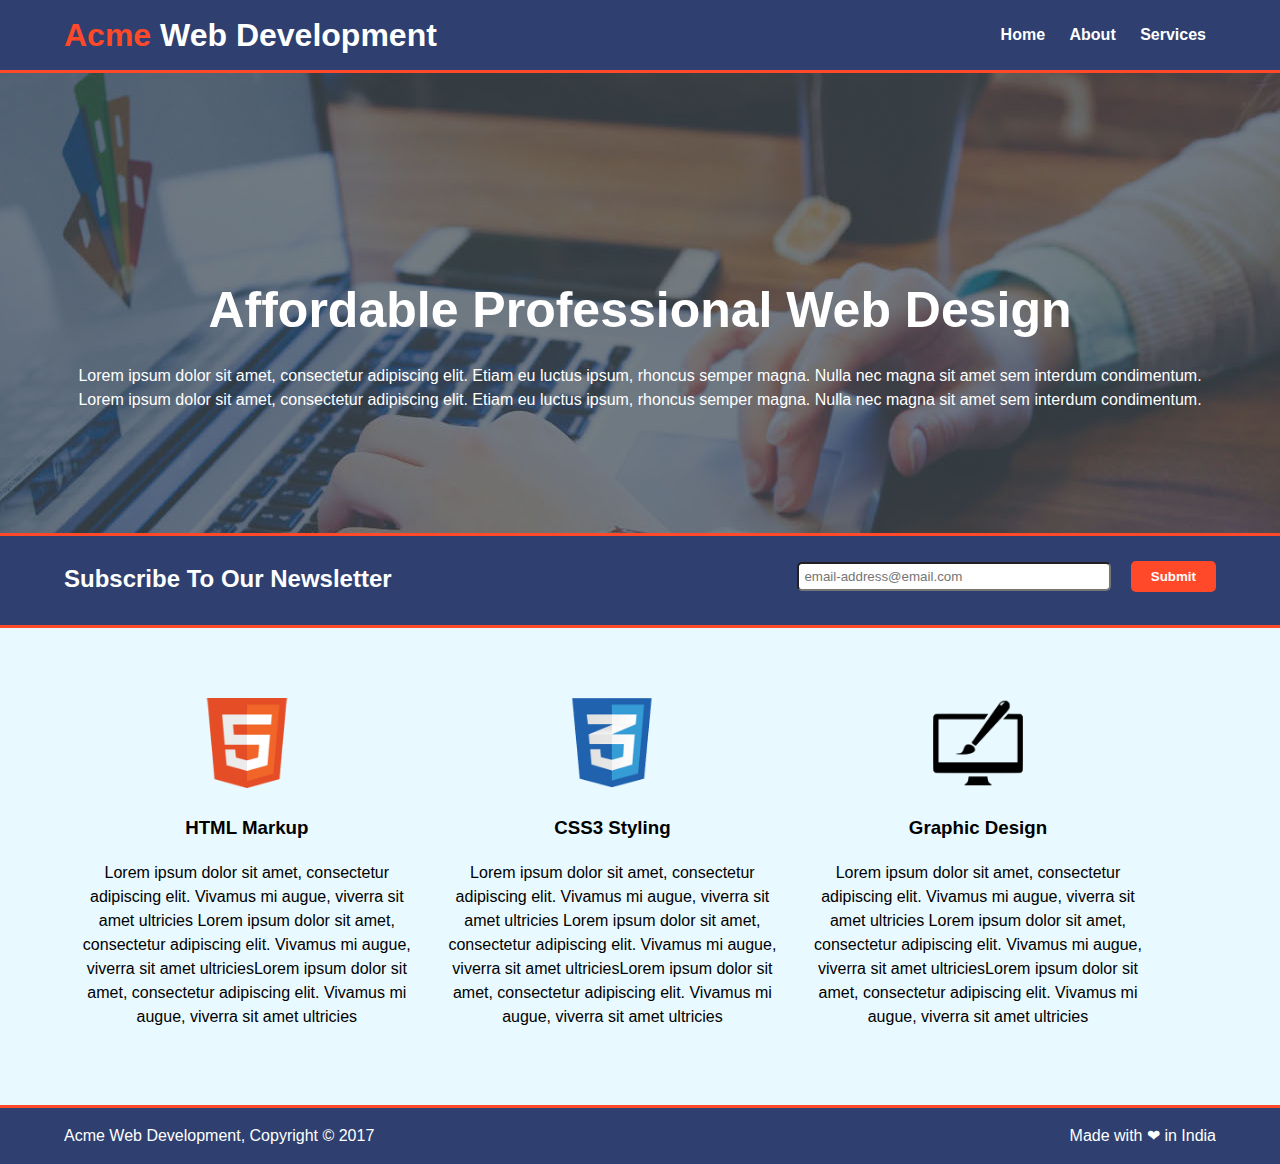
==== index.html @ 93fbf456 "Final commit" ====
<!DOCTYPE html>
<html lang="en">
<head>
    <meta charset="UTF-8">
    <meta name="viewport" content="width=device-width, initial-scale=1.0">
    <title>Acme Web Design | Home</title>
    <link rel="stylesheet" href="css/main.css">
</head>
<body>
    
    <header>
        <div class="container">
            <div id = "branding">
                <a href="index.html"><h1 class="brand"><span class="highlight">Acme</span> Web Development</h1></a>
            </div>
            <nav>
                <ul>
                    <li><a href="index.html">Home</a></li>
                    <li><a href="about.html">About</a></li>
                    <li><a href="services.html">Services</a></li>
                </ul>
            </nav>
        </div>
    </header>

    <section id = "display">
        <div class="container">
            <h1>Affordable Professional Web Design</h1>
            <p>Lorem ipsum dolor sit amet, consectetur adipiscing elit. Etiam eu luctus ipsum, rhoncus semper magna. Nulla nec magna sit amet sem interdum condimentum. Lorem ipsum dolor sit amet, consectetur adipiscing elit. Etiam eu luctus ipsum, rhoncus semper magna. Nulla nec magna sit amet sem interdum condimentum.</p>
        </div>
    </section>

    <section id = "newsletter">
        <div class="container">
            <h2>Subscribe To Our Newsletter</h2>
            <form action="">
                <input type="email" placeholder="email-address@email.com">
                <button class="btn_1">Submit</button>
            </form>
        </div>
    </section>

    <section id = "boxes">
        <div class="container">
            <div class="wrapper">
                <div class="box">
                    <img src="images/logo_html.png" alt="">
                    <h3>HTML Markup</h3>
                    <p>Lorem ipsum dolor sit amet, consectetur adipiscing elit. Vivamus mi augue, viverra sit amet ultricies Lorem ipsum dolor sit amet, consectetur adipiscing elit. Vivamus mi augue, viverra sit amet ultriciesLorem ipsum dolor sit amet, consectetur adipiscing elit. Vivamus mi augue, viverra sit amet ultricies</p>
                </div>
                <div class="box">
                    <img src="images/logo_css.png" alt="">
                    <h3>CSS3 Styling</h3>
                    <p>Lorem ipsum dolor sit amet, consectetur adipiscing elit. Vivamus mi augue, viverra sit amet ultricies Lorem ipsum dolor sit amet, consectetur adipiscing elit. Vivamus mi augue, viverra sit amet ultriciesLorem ipsum dolor sit amet, consectetur adipiscing elit. Vivamus mi augue, viverra sit amet ultricies</p>
                </div>
                <div class="box">
                    <img src="images/logo_brush.png" alt="">
                    <h3>Graphic Design</h3>
                    <p>Lorem ipsum dolor sit amet, consectetur adipiscing elit. Vivamus mi augue, viverra sit amet ultricies Lorem ipsum dolor sit amet, consectetur adipiscing elit. Vivamus mi augue, viverra sit amet ultriciesLorem ipsum dolor sit amet, consectetur adipiscing elit. Vivamus mi augue, viverra sit amet ultricies</p>
                </div>
            </div>
        </div>
    </section>

    <footer>
        <div class="container">
            <p class="copyright">Acme Web Development, Copyright &copy; 2017</p>
            <p class="mwl">Made with &#10084; in India</p>
        </div>
    </footer>

</body>
</html>
---- css/main.css ----
/* global */

body{
    margin: 0;
    padding: 0;
    font: 16px/1.5 arial, sans-serif ;
    background: #e8f9ff;
}

ul{
    margin: 0;
    padding: 0;
    list-style-type: none;
}

.container{
    width: 90%;
    margin: auto;
    overflow: hidden;
}

.highlight{
    color: #ff4929;
    font-weight: bold;
}

.dark{
    background-color: #2e3f70;    
    color: white;
}


/* Header */


header{
    background-color: #2e3f70;
    color: white;
    min-height: 70px;
    border-bottom: #ff4929 solid 3px;
}

header h1{
    margin: 0;
    float: left;
}

header ul{
    float: right;
}

header li{
    display: inline;
    float: light;
    padding: 10px;
}

header a{
    text-decoration: none;
    color: white;
    line-height: 70px;
    font-weight: 600;
}

header ul a:hover{
    color: #ff4929;
}


/* display */

#display{
    background: url("../images/showcase.jpg") no-repeat -400px;
    min-height: 460px;
    text-align: center;
    color: white;
}   

#display h1{
    margin-top: 200px;
    margin-bottom: 10px;
    font-size: 50px;
}


/* newsletter */


#newsletter{
    background-color: #2e3f70;
    border-top: #ff4929 3px solid;
    border-bottom: #ff4929 3px solid;
    min-height: 95px;
    padding-top: 25px;
    box-sizing: border-box;
}

#newsletter h2{
    color: white;
    float: left;
    padding:0;
    margin: 0;
}

#newsletter form{
    float: right;
}

#newsletter input{
    border-radius: 5px;
    padding: 5px;
    width: 300px;
}

#newsletter button{
    background: #ff4929;
    border: none;
    border-radius : 5px;
    padding: 8px 20px 8px 20px;
    color: white;
    font-weight: bold;
    margin-left: 15px;
}


/* Boxes */

#boxes{
    margin-top: 60px;
}

#boxes img{
    width: 90px;
}

#boxes .box{
    width: 30%;
    text-align: center;
    padding:0px;
    float: left;
    padding: 10px;
}

footer{
    background-color: #2e3f70;
    min-height: 40px;
    margin-top: 50px;
    border-top: 3px #ff4929 solid;
}

footer .copyright{
    float:left;
    color:white
}

footer .mwl{
    float:right;
    color:white
}

/* about */

#about{
    text-align: justify;
    margin-top: 50px;
}

#about #main{
    width: 65%;
    float: left;
}

#about #sidebar{
    padding: 10px 15px;
    float: right;
    width: 30%;
}

#about .card{
    padding: 10px 15px;
}


/* services */

#services{
    margin-top: 50px;
    text-align: center;
    color: whitesmoke
}

#services .main{
    width: 65%;
    float: left;
}

#services #sidebar{
    width: 30%;
    float: right;
}

#services .card{
    text-align: center;
    padding: 10px 15px;
    background: #2e3f70;
    margin-bottom: 15px;
    color: white;
    border: #8c8c8c 1px solid;
}

#services .main h2{
    border-bottom: 1px solid white;
    padding-bottom: 10px;
}

#services .price{
    border-top: 1px white solid;
    padding-top: 10px;
    margin-bottom: 0;
}

#services form{
    padding: 20px;
    background: #2e3f70;
}

#services label{
    display: block;
    margin-top: 15px;
    width: 100%;
    margin-bottom: 5px;
}

#services legend{
    font-weight: bold;
    font-size: 25px;
    border-bottom: 1px white solid;
}


#services input{
    width: 90%;
}

#services textarea{
    width: 90%;
    border-radius: 2px;
    resize: none;
}

#services button{
    margin-top: 10px;
    color: white;
    background-color: #ff4929;
    padding: 5px 20px;
    border: none;
    border-radius: 4px;
    font-weight: bold;
}

@media(max-width: 800px){
    header h1, header ul, header li,
    #newsletter h2, #newsletter form,
    footer .mwl, footer .copyright, #boxes .box,
    #about #main, #about #sidebar,
    #services .main, #services #sidebar{
        float: none;
        width: 100%;
        text-align: center ;
    }

    #newsletter form{
        margin-top:10px;   
    }

    #newsletter button{
        margin-top: 15px;
        margin-bottom: 10px;
        
    }

    .container #boxes .box{
        line-height: 1.5;
    }

    .wrapper{
        display: block;
    }

    .wrapper .box{
        float: left;
    }

    #about #sidebar{
        margin-top: 20px;
    }


}
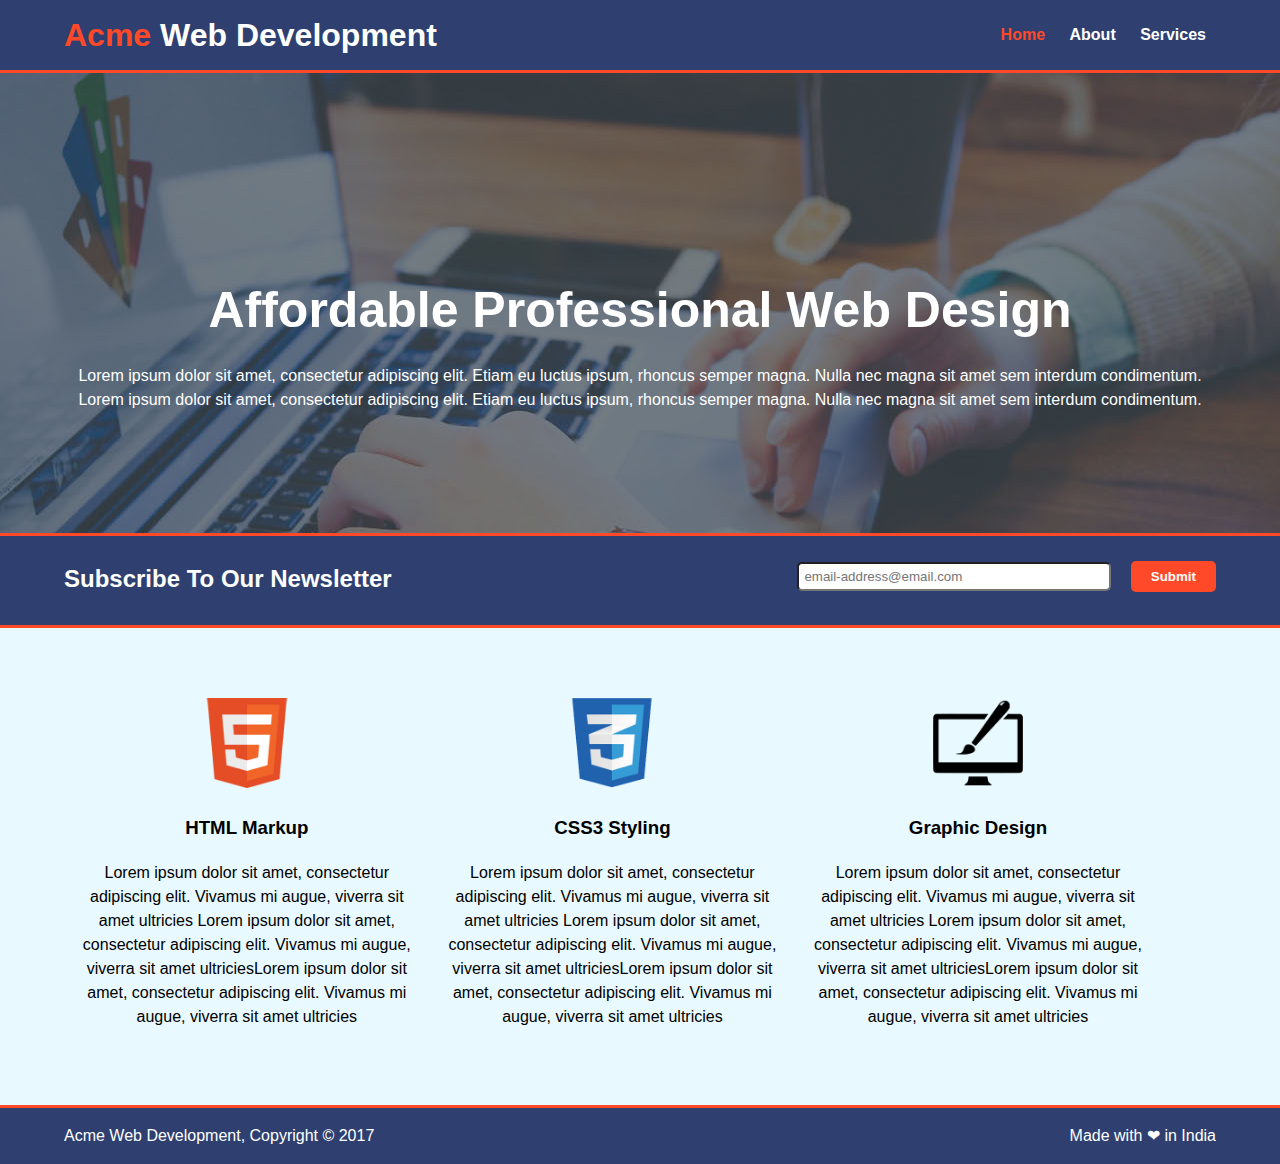
==== commit 87246ac6: "Commit all" ====
--- a/index.html
+++ b/index.html
@@ -15,7 +15,7 @@
             </div>
             <nav>
                 <ul>
-                    <li><a href="index.html">Home</a></li>
+                    <li><a href="index.html" class="highlight">Home</a></li>
                     <li><a href="about.html">About</a></li>
                     <li><a href="services.html">Services</a></li>
                 </ul>
